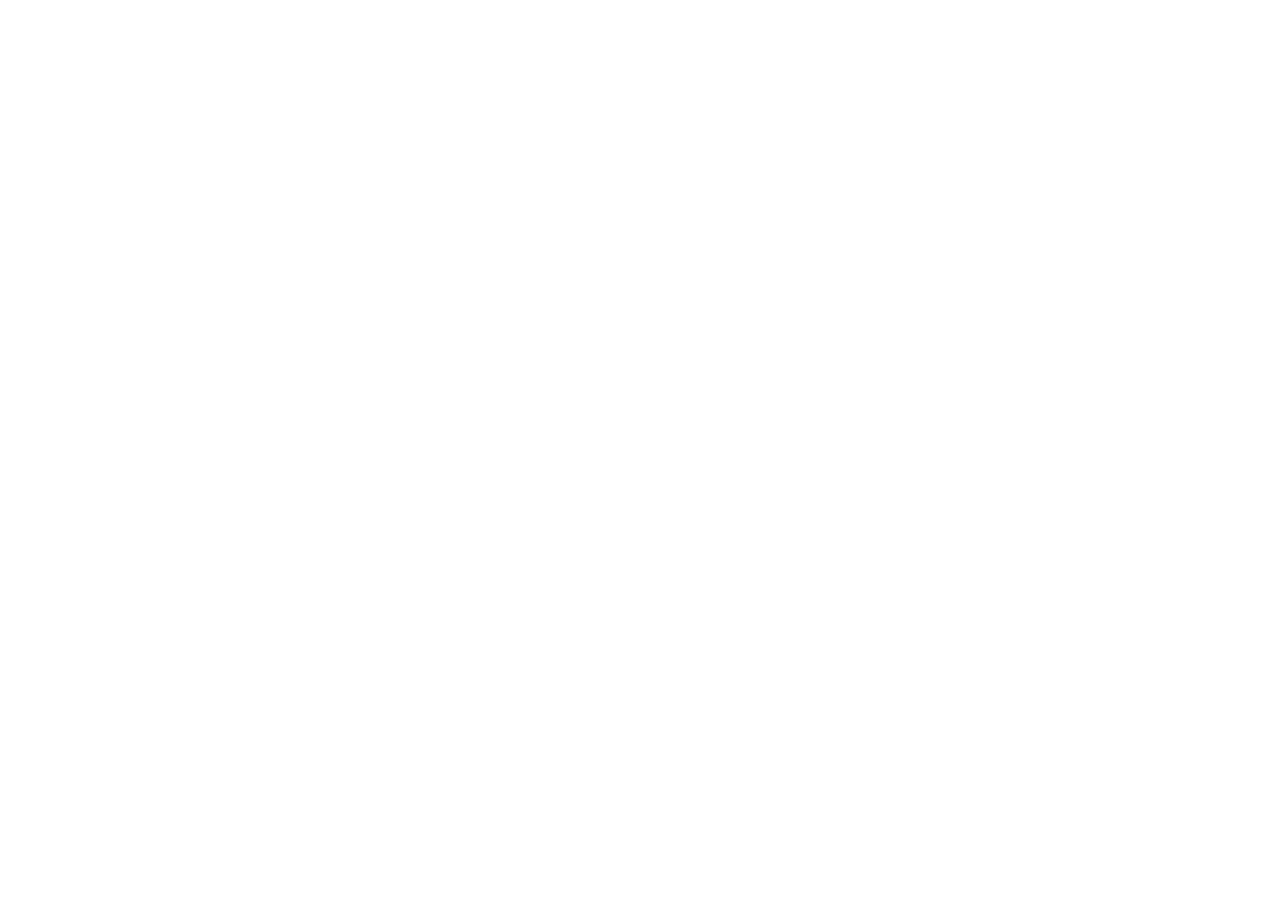
==== Flashcards/index.html @ cce4054c "..." ====
<!DOCTYPE html>
<html lang="pt-br">
<head>
    <meta charset="UTF-8">
    <meta name="viewport" content="width=device-width, initial-scale=1.0">
    <title>Document</title>
    <link rel="stylesheet" href="style.css">
</head>
<body>
    
</body>
</html
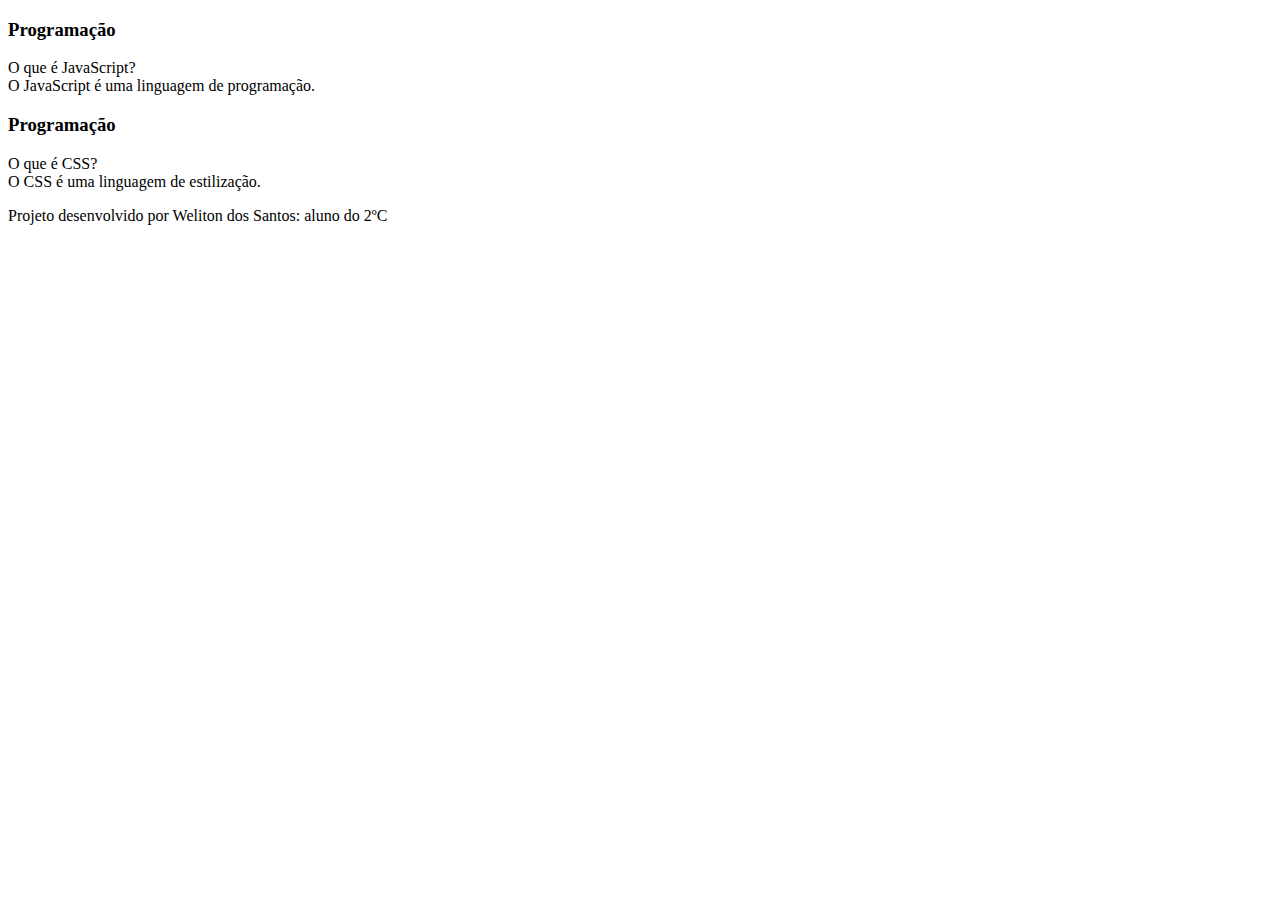
==== commit e4e3209b: "." ====
--- a/Flashcards/index.html
+++ b/Flashcards/index.html
@@ -3,10 +3,41 @@
 <head>
     <meta charset="UTF-8">
     <meta name="viewport" content="width=device-width, initial-scale=1.0">
-    <title>Document</title>
-    <link rel="stylesheet" href="style.css">
+    <title>Flashcards</title>
+    <link rel="stylesheet" href="flashcards/style.css">
 </head>
+
 <body>
-    
+    <main>
+        <section id=”container”>
+            <article class="cartao">
+                <div class=”cartao__conteudo”> 
+                    <h3>Programação</h3>
+                    <div class=”cartao__conteudo__pergunta”>
+                        O que é JavaScript?
+                    </div>
+                    <div class=”cartao__conteudo__resposta”>
+                        O JavaScript é uma linguagem de programação.
+                    </div>
+                </div>
+            </article>
+
+            <article class="cartao">
+                <div class=”cartao__conteudo”> 
+                    <h3>Programação</h3>
+                    <div class=”cartao__conteudo__pergunta”>
+                        O que é CSS?
+                    </div>
+                    <div class=”cartao__conteudo__resposta”>
+                        O CSS é uma linguagem de estilização.
+                    </div>
+                </div>
+            </article>
+        </section>
+    </main>
+
+    <footer>
+        <p>Projeto desenvolvido por Weliton dos Santos: aluno do 2ºC </p>
+    </footer>
 </body>
-</html+</html>